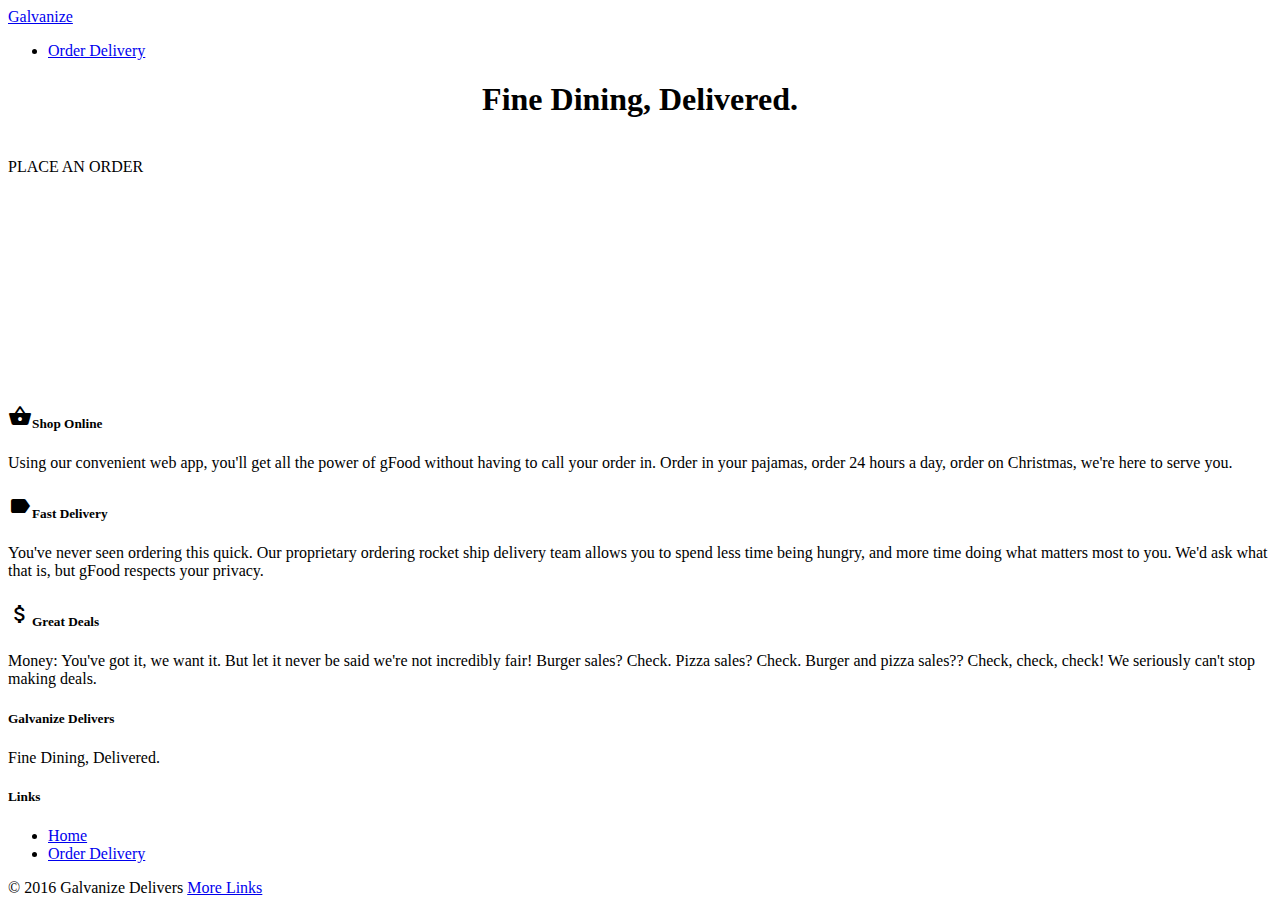
==== index.html @ af84dbdd "landing page designed" ====
<!DOCTYPE html>
<html>
  <head>
    <meta charset="utf-8">
    <!--Let browser know website is optimized for mobile-->
    <meta name="viewport" content="width=device-width, initial-scale=1.0"/>

    <title>Materialize Practice</title>

    <!--Import jQuery before materialize.js-->
    <script defer src="https://code.jquery.com/jquery-2.1.1.min.js"></script>
    <script defer src="js/materialize.js"></script>

    <!--Import Google Icon Font-->
    <link href="http://fonts.googleapis.com/icon?family=Material+Icons" rel="stylesheet">
    <link rel="stylesheet" href="css/materialize.css">
    <link rel="stylesheet" href="style.css">
  </head>
  <body>

  <!-- Nav Bar **************************   -->
    <nav>
        <div class="nav-wrapper blue darken-2">
          <a href="#" class="brand-logo">Galvanize</a>
          <ul id="nav-mobile" class="right hide-on-med-and-down">

            <li><a href="collapsible.html">Order Delivery</a></li>
          </ul>
        </div>
      </nav>

<!-- Row with background image ******************** -->

        <div class="row valign-wrapper">
          <div class="col s12 background ">
<h1 class="center-align white-text">Fine Dining, Delivered.</h1>
<br>
<div class="center-align">

<a class="waves-effect waves-light btn-large center-btn pink">PLACE AN ORDER</a>
</div>
</div>
</div>

<!-- Row with 3 columns of info ******************** -->

<div class="row container">
  <div class="col s12 m4">

    <h5 class="pink-text"><i class="material-icons pink-text">shopping_basket</i>Shop Online</h5>

    <p>

    Using our convenient web app, you'll get all the power of gFood without having to call your order in. Order in your pajamas, order 24 hours a day, order on Christmas, we're here to serve you.
  </p>
  </div>
  <div class="col s12 m4">
  <h5 class="pink-text"> <i class="material-icons pink-text">label</i>Fast Delivery</h5>
<p>
You've never seen ordering this quick. Our proprietary ordering rocket ship delivery team allows you to spend less time being hungry, and more time doing what matters most to you. We'd ask what that is, but gFood respects your privacy.
</p>
  </div>
  <div class="col s12 m4">
    <h5 class="pink-text"><i class="material-icons pink-text">attach_money</i>Great Deals</h5>
    <p>
Money: You've got it, we want it. But let it never be said we're not incredibly fair! Burger sales? Check. Pizza sales? Check. Burger and pizza sales?? Check, check, check! We seriously can't stop making deals.
  </p>
  </div>
</div>

<!-- FOOTER ********************************** -->

<footer class="page-footer blue darken-2 white-text">
          <div class="container ">
            <div class="row ">
              <div class="col l6 s12 ">
                <h5 class="white-text">Galvanize Delivers</h5>
                <p class="grey-text text-lighten-4">Fine Dining, Delivered.</p>
              </div>
              <div class="col l4 offset-l2 s12">
                <h5 class="white-text">Links</h5>
                <ul>
                  <li><a class="grey-text text-lighten-3" href="#!">Home</a></li>
                  <li><a class="grey-text text-lighten-3" href="#!">Order Delivery</a></li>

                </ul>
              </div>
            </div>
          </div>
          <div class="footer-copyright">
            <div class="container">
            © 2016 Galvanize Delivers
            <a class="grey-text text-lighten-4 right" href="#!">More Links</a>
            </div>
          </div>
        </footer>

  </body>
</html>
---- style.css ----
.background{
  background-image: url("img/hero.jpg");
  height: 300px;
}
h1{
  text-align: center;
}
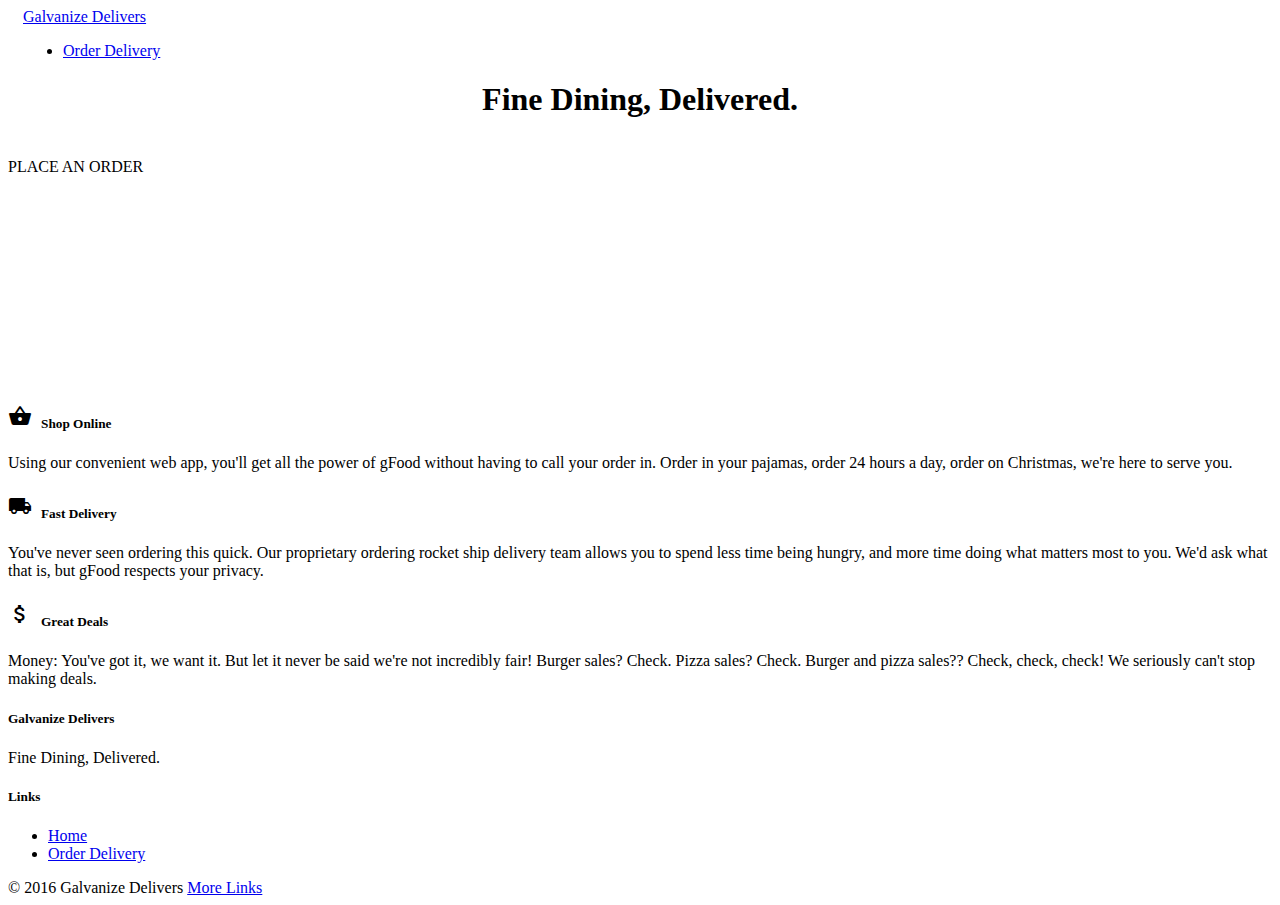
==== commit 829cc0c0: "fixed icon positions" ====
--- a/index.html
+++ b/index.html
@@ -5,7 +5,7 @@
     <!--Let browser know website is optimized for mobile-->
     <meta name="viewport" content="width=device-width, initial-scale=1.0"/>
 
-    <title>Materialize Practice</title>
+    <title>Galvanize Delivers</title>
 
     <!--Import jQuery before materialize.js-->
     <script defer src="https://code.jquery.com/jquery-2.1.1.min.js"></script>
@@ -21,7 +21,7 @@
   <!-- Nav Bar **************************   -->
     <nav>
         <div class="nav-wrapper blue darken-2">
-          <a href="#" class="brand-logo">Galvanize</a>
+          <a href="#" class="brand-logo">Galvanize Delivers</a>
           <ul id="nav-mobile" class="right hide-on-med-and-down">
 
             <li><a href="collapsible.html">Order Delivery</a></li>
@@ -55,7 +55,7 @@
   </p>
   </div>
   <div class="col s12 m4">
-  <h5 class="pink-text"> <i class="material-icons pink-text">label</i>Fast Delivery</h5>
+  <h5 class="pink-text"> <i class="material-icons pink-text">local_shipping</i>Fast Delivery</h5>
 <p>
 You've never seen ordering this quick. Our proprietary ordering rocket ship delivery team allows you to spend less time being hungry, and more time doing what matters most to you. We'd ask what that is, but gFood respects your privacy.
 </p>
--- a/style.css
+++ b/style.css
@@ -2,7 +2,14 @@
 .background{
   background-image: url("img/hero.jpg");
   height: 300px;
+  background-size: cover;
 }
 h1{
   text-align: center;
 }
+i{
+  padding-right: 9px;
+}
+.nav-wrapper{
+  padding-left: 15px;
+}
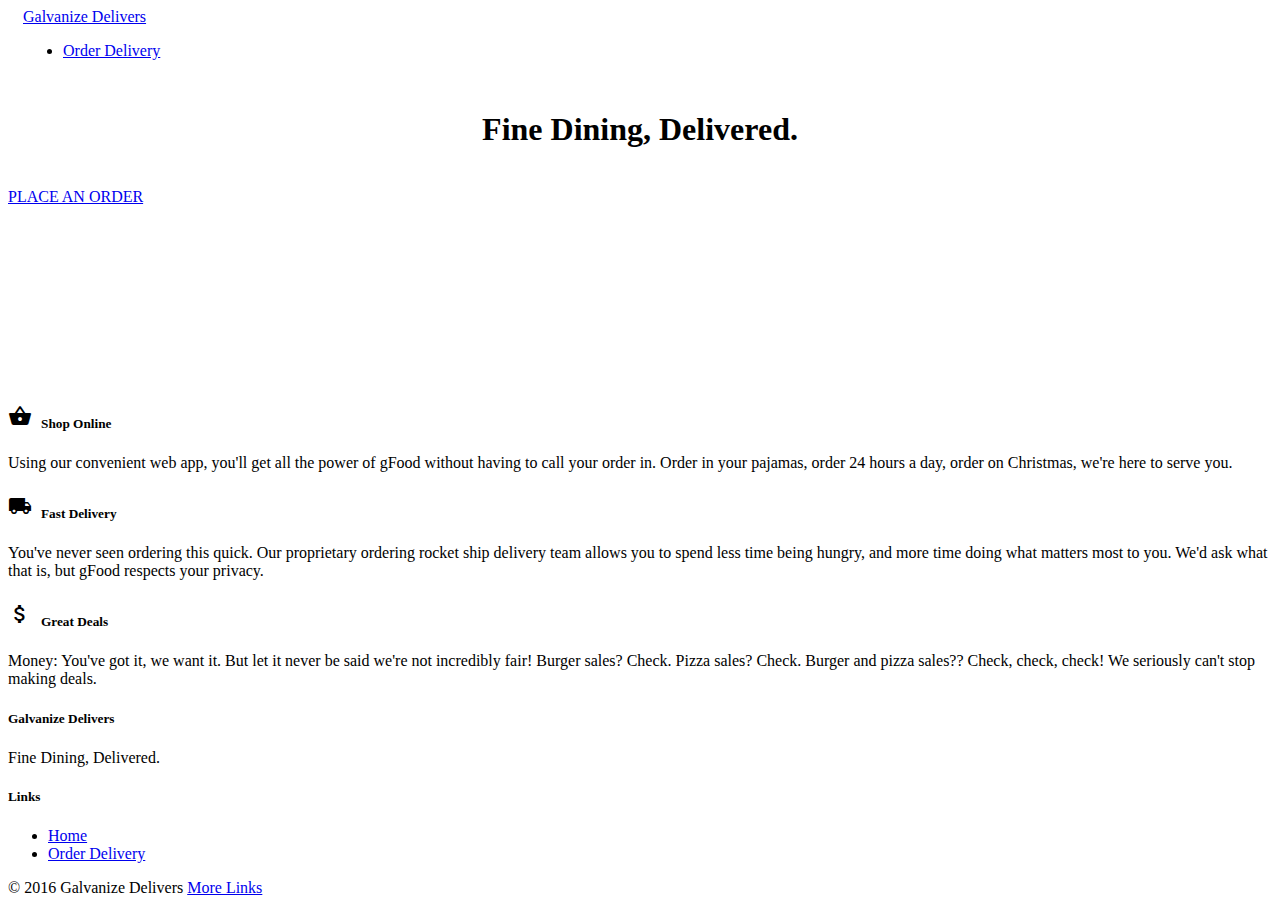
==== commit 4ddbf472: "cleaned up code spacing and margins" ====
--- a/index.html
+++ b/index.html
@@ -1,99 +1,92 @@
 <!DOCTYPE html>
 <html>
-  <head>
-    <meta charset="utf-8">
-    <!--Let browser know website is optimized for mobile-->
-    <meta name="viewport" content="width=device-width, initial-scale=1.0"/>
+<head>
+  <meta charset="utf-8">
+  <!--Let browser know website is optimized for mobile-->
+  <meta name="viewport" content="width=device-width, initial-scale=1.0"/>
 
-    <title>Galvanize Delivers</title>
+  <title>Galvanize Delivers</title>
+  
+  <!--Import jQuery before materialize.js-->
+  <script defer src="https://code.jquery.com/jquery-2.1.1.min.js"></script>
+  <script defer src="js/materialize.js"></script>
 
-    <!--Import jQuery before materialize.js-->
-    <script defer src="https://code.jquery.com/jquery-2.1.1.min.js"></script>
-    <script defer src="js/materialize.js"></script>
-
-    <!--Import Google Icon Font-->
-    <link href="http://fonts.googleapis.com/icon?family=Material+Icons" rel="stylesheet">
-    <link rel="stylesheet" href="css/materialize.css">
-    <link rel="stylesheet" href="style.css">
-  </head>
-  <body>
+  <!--Import Google Icon Font-->
+  <link href="http://fonts.googleapis.com/icon?family=Material+Icons" rel="stylesheet">
+  <link rel="stylesheet" href="css/materialize.css">
+  <link rel="stylesheet" href="style.css">
+</head>
+<body>
 
   <!-- Nav Bar **************************   -->
-    <nav>
-        <div class="nav-wrapper blue darken-2">
-          <a href="#" class="brand-logo">Galvanize Delivers</a>
-          <ul id="nav-mobile" class="right hide-on-med-and-down">
+  <nav>
+    <div class="nav-wrapper blue darken-2">
+      <a href="#" class="brand-logo">Galvanize Delivers</a>
+      <ul id="nav-mobile" class="right hide-on-med-and-down">
+        <li><a href="collapsible.html">Order Delivery</a></li>
+      </ul>
+    </div>
+  </nav>
 
-            <li><a href="collapsible.html">Order Delivery</a></li>
+  <!-- Row with background image ******************** -->
+
+  <div class="row valign-wrapper">
+    <div class="col s12 background ">
+      <h1 class="center-align white-text">Fine Dining, Delivered.</h1>
+      <br>
+      <div class="center-align">
+        <a href="order.html" class="waves-effect waves-light btn-large center-btn pink">PLACE AN ORDER</a>
+      </div>
+    </div>
+  </div>
+
+  <!-- Row with 3 columns of info ******************** -->
+
+  <div class="row container">
+    <div class="col s12 m4">
+      <h5 class="pink-text"><i class="material-icons pink-text">shopping_basket</i>Shop Online</h5>
+      <p>
+        Using our convenient web app, you'll get all the power of gFood without having to call your order in. Order in your pajamas, order 24 hours a day, order on Christmas, we're here to serve you.
+      </p>
+    </div>
+    <div class="col s12 m4">
+      <h5 class="pink-text"> <i class="material-icons pink-text">local_shipping</i>Fast Delivery</h5>
+      <p>
+        You've never seen ordering this quick. Our proprietary ordering rocket ship delivery team allows you to spend less time being hungry, and more time doing what matters most to you. We'd ask what that is, but gFood respects your privacy.
+      </p>
+    </div>
+    <div class="col s12 m4">
+      <h5 class="pink-text"><i class="material-icons pink-text">attach_money</i>Great Deals</h5>
+      <p>
+        Money: You've got it, we want it. But let it never be said we're not incredibly fair! Burger sales? Check. Pizza sales? Check. Burger and pizza sales?? Check, check, check! We seriously can't stop making deals.
+      </p>
+    </div>
+  </div>
+
+  <!-- FOOTER ********************************** -->
+
+  <footer class="page-footer blue darken-2 white-text">
+    <div class="container ">
+      <div class="row ">
+        <div class="col l6 s12 ">
+          <h5 class="white-text">Galvanize Delivers</h5>
+          <p class="grey-text text-lighten-4">Fine Dining, Delivered.</p>
+        </div>
+        <div class="col l4 offset-l2 s12">
+          <h5 class="white-text">Links</h5>
+          <ul>
+            <li><a class="grey-text text-lighten-3" href="index.html">Home</a></li>
+            <li><a class="grey-text text-lighten-3" href="order.html">Order Delivery</a></li>
           </ul>
         </div>
-      </nav>
-
-<!-- Row with background image ******************** -->
-
-        <div class="row valign-wrapper">
-          <div class="col s12 background ">
-<h1 class="center-align white-text">Fine Dining, Delivered.</h1>
-<br>
-<div class="center-align">
-
-<a class="waves-effect waves-light btn-large center-btn pink">PLACE AN ORDER</a>
-</div>
-</div>
-</div>
-
-<!-- Row with 3 columns of info ******************** -->
-
-<div class="row container">
-  <div class="col s12 m4">
-
-    <h5 class="pink-text"><i class="material-icons pink-text">shopping_basket</i>Shop Online</h5>
-
-    <p>
-
-    Using our convenient web app, you'll get all the power of gFood without having to call your order in. Order in your pajamas, order 24 hours a day, order on Christmas, we're here to serve you.
-  </p>
-  </div>
-  <div class="col s12 m4">
-  <h5 class="pink-text"> <i class="material-icons pink-text">local_shipping</i>Fast Delivery</h5>
-<p>
-You've never seen ordering this quick. Our proprietary ordering rocket ship delivery team allows you to spend less time being hungry, and more time doing what matters most to you. We'd ask what that is, but gFood respects your privacy.
-</p>
-  </div>
-  <div class="col s12 m4">
-    <h5 class="pink-text"><i class="material-icons pink-text">attach_money</i>Great Deals</h5>
-    <p>
-Money: You've got it, we want it. But let it never be said we're not incredibly fair! Burger sales? Check. Pizza sales? Check. Burger and pizza sales?? Check, check, check! We seriously can't stop making deals.
-  </p>
-  </div>
-</div>
-
-<!-- FOOTER ********************************** -->
-
-<footer class="page-footer blue darken-2 white-text">
-          <div class="container ">
-            <div class="row ">
-              <div class="col l6 s12 ">
-                <h5 class="white-text">Galvanize Delivers</h5>
-                <p class="grey-text text-lighten-4">Fine Dining, Delivered.</p>
-              </div>
-              <div class="col l4 offset-l2 s12">
-                <h5 class="white-text">Links</h5>
-                <ul>
-                  <li><a class="grey-text text-lighten-3" href="#!">Home</a></li>
-                  <li><a class="grey-text text-lighten-3" href="#!">Order Delivery</a></li>
-
-                </ul>
-              </div>
-            </div>
-          </div>
-          <div class="footer-copyright">
-            <div class="container">
-            © 2016 Galvanize Delivers
-            <a class="grey-text text-lighten-4 right" href="#!">More Links</a>
-            </div>
-          </div>
-        </footer>
-
-  </body>
+      </div>
+    </div>
+    <div class="footer-copyright">
+      <div class="container">
+        © 2016 Galvanize Delivers
+        <a class="grey-text text-lighten-4 right" href="#!">More Links</a>
+      </div>
+    </div>
+  </footer>
+</body>
 </html>
--- a/style.css
+++ b/style.css
@@ -6,6 +6,7 @@
 }
 h1{
   text-align: center;
+  padding-top: 30px;
 }
 i{
   padding-right: 9px;
@@ -13,3 +14,16 @@
 .nav-wrapper{
   padding-left: 15px;
 }
+.orderForm{
+  display: block;
+}
+.input-field{
+display: block;
+margin-top: 1px;
+margin-bottom: 1px;
+padding: 0;
+}
+#icon_prefix2{
+  padding-top: 2px;
+  padding-bottom: 1px;
+}
